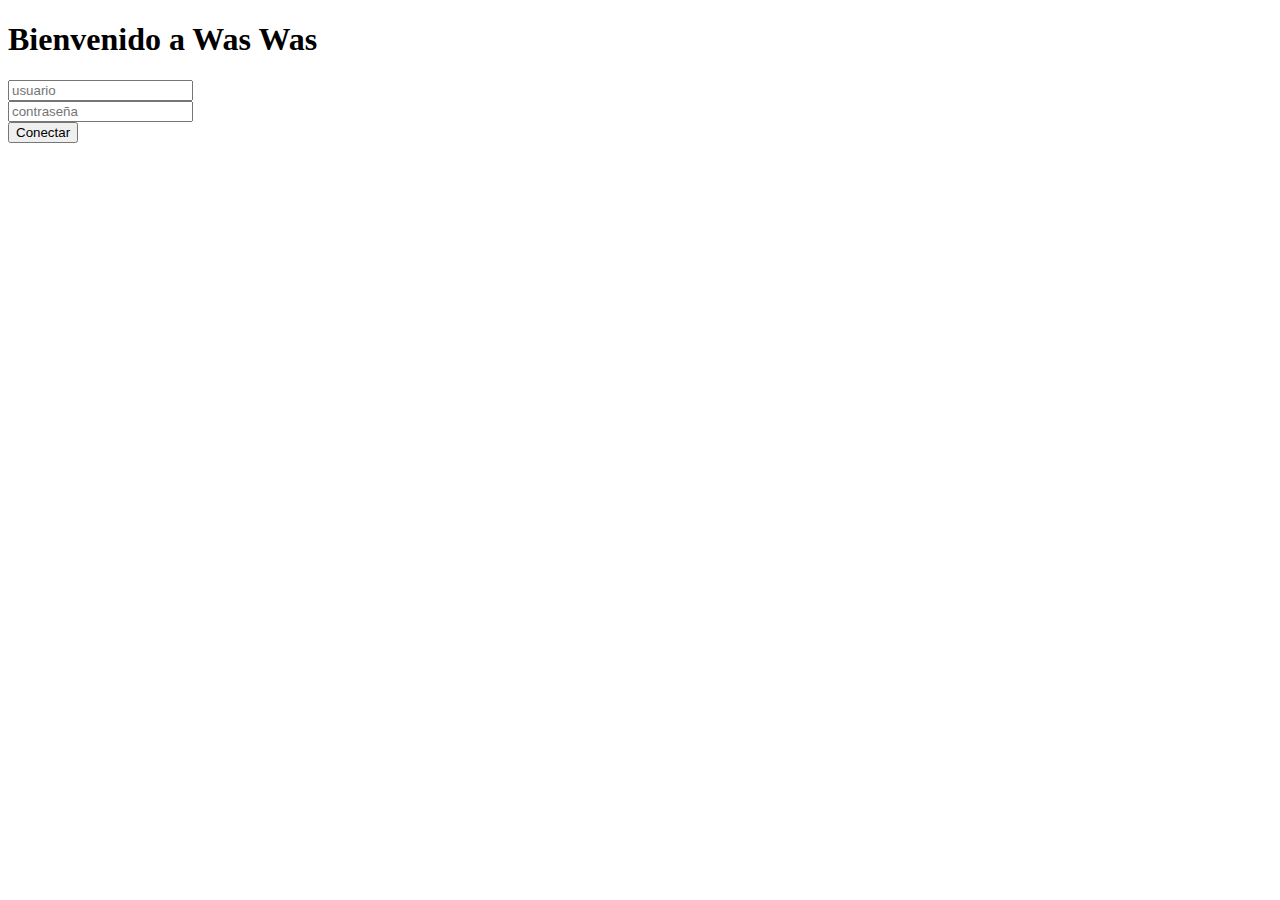
==== index.html @ 47b58f73 "primera version waswas" ====
<!DOCTYPE html>
<html>
    <head>
        <meta charset="utf-8">
        <title>Was Was</title>
    </head>
    <body>
        <div class="contenido">
            <h1>Bienvenido a Was Was</h1>
            <div class="login">
                <input type="text" id="usuario" placeholder="usuario">
                <br>
                <input type="password" id="contraseña" placeholder="contraseña">
                <br>
                <button type="button" id="btnConectar" onclick="conectar()">Conectar</button>
                <div class="error">
                    <p id="error"></p>
                </div>
            </div>
        </div>
        <script src="js/main.js" charset="utf-8"></script>
    </body>
</html>
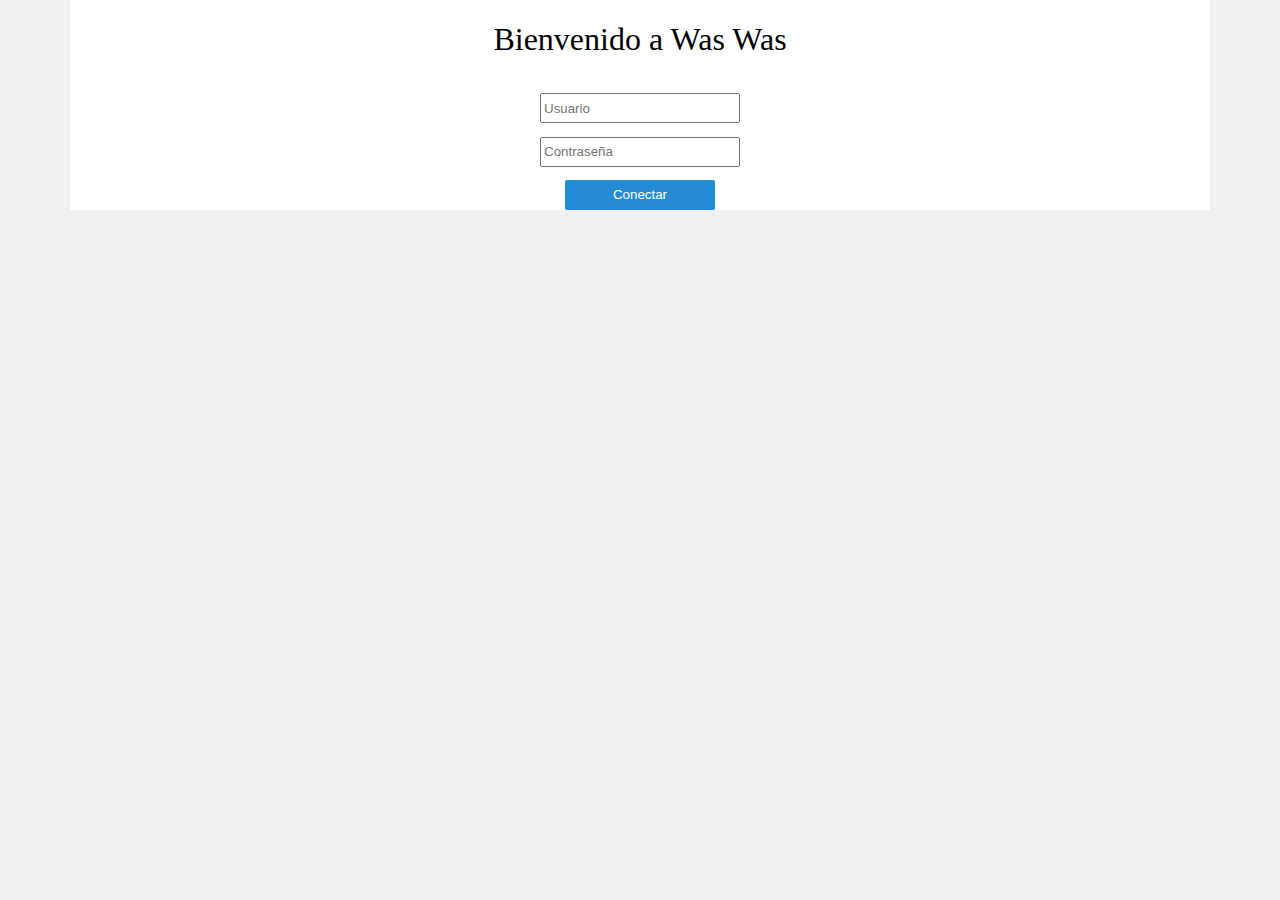
==== commit 3afd00f8: "segundo" ====
--- a/index.html
+++ b/index.html
@@ -2,16 +2,15 @@
 <html>
     <head>
         <meta charset="utf-8">
-        <title>Was Was</title>
+        <title>Was</title>
+        <link rel="stylesheet" href="css/index.css">
     </head>
     <body>
         <div class="contenido">
             <h1>Bienvenido a Was Was</h1>
             <div class="login">
-                <input type="text" id="usuario" placeholder="usuario">
-                <br>
-                <input type="password" id="contraseña" placeholder="contraseña">
-                <br>
+                <input type="text" id="usuario" placeholder="Usuario">
+                <input type="password" id="contraseña" placeholder="Contraseña">
                 <button type="button" id="btnConectar" onclick="conectar()">Conectar</button>
                 <div class="error">
                     <p id="error"></p>
--- a/css/index.css
+++ b/css/index.css
@@ -0,0 +1,62 @@
+* {
+    box-sizing: border-box;
+}
+body {
+    font-family: 'Open Sans';
+    font-weight: 400;
+    background-color:#f0f0f0;
+    margin: 0;
+}
+h1,h2,h3,h4,h5,h6,blockquote {
+    font-family: 'Roboto Slab';
+    font-weight: 400;
+    display: inline-block;
+}
+.contenido {
+    width: 100%;
+    height: 100%;
+    max-width: 1140px;
+    margin: 0 auto;
+    background-color: #ffffff;
+    text-align: center;
+}
+    .contenido>h1 {
+        text-align: center;
+    }
+    #usuario, #contraseña {
+        display: block;
+        margin: 1em auto;
+        width: 200px;
+        height: 30px;
+    }
+    #btnConectar {
+        display: block;
+        margin: 1em auto;
+        width: 150px;
+        height: 30px;
+        background-color: #238bd4;
+        color: #fff;
+        border-radius: 2px;
+        outline: none;
+        border: 0;
+        cursor: pointer;
+    }
+    #btnConectar:hover {
+        background-color: #4596d0;
+    }
+    #btnConectar:active {
+        background-color: #1a73b3;
+    }
+    .error {
+        display: none;
+        width: 200px;
+        height: 50px;
+        margin: 1em auto;
+        background-color: #ff6341;
+        color: #fff;
+        text-align: center;
+    }
+    #error {
+        display: inline;
+        line-height: 50px;
+    }
